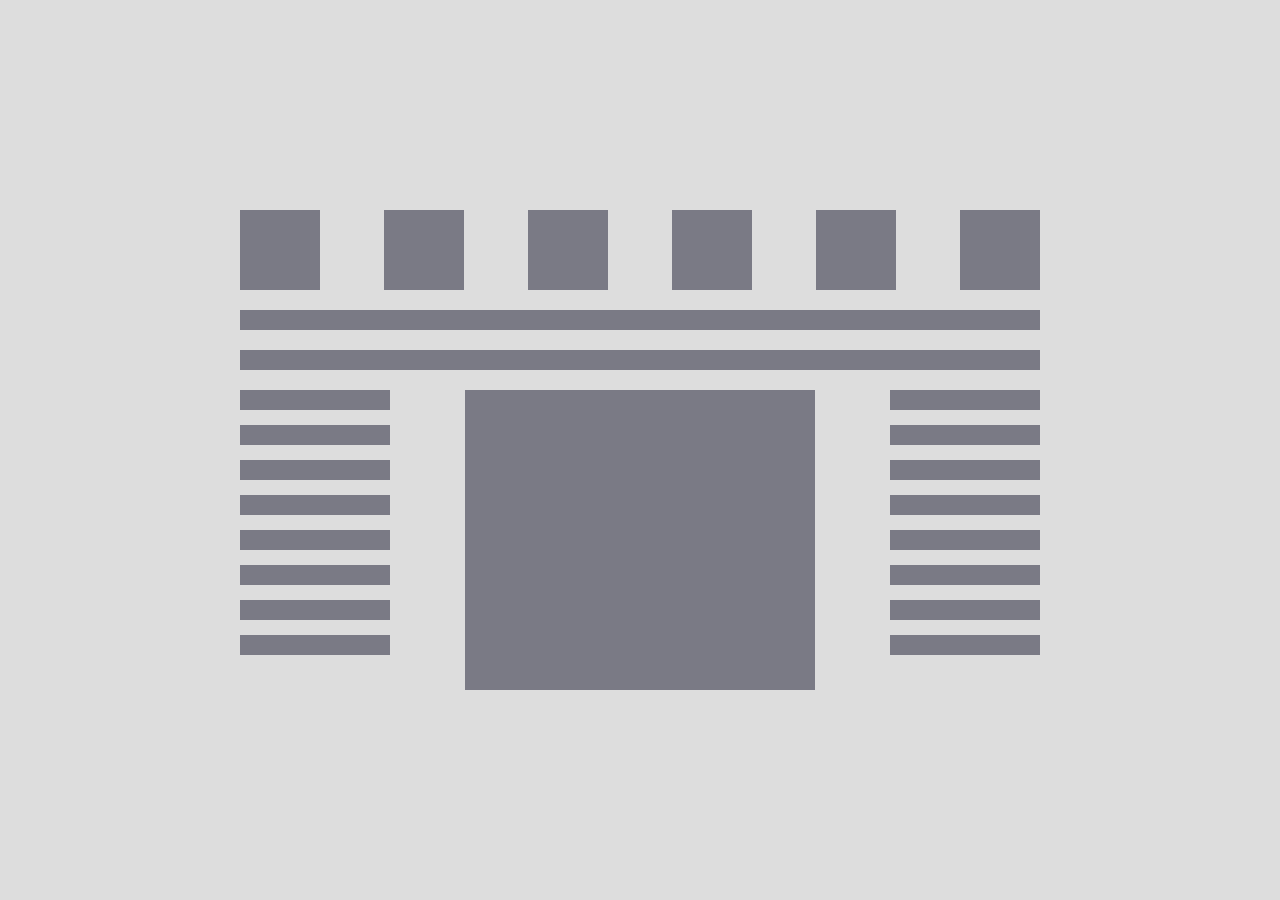
==== cssbattle/214/index.html @ 02d0e3ca "Homework 9." ====
<!doctype html>
<html lang="en">
  <head>
    <meta charset="UTF-8" />
    <meta name="viewport" content="width=device-width, initial-scale=1.0" />
    <link rel="stylesheet" href="main.css" />
    <title>Document</title>
  </head>
  <body>
    <div class="layout">
      <div class="top-boxes">
        <div></div>
        <div></div>
        <div></div>
        <div></div>
        <div></div>
        <div></div>
      </div>

      <div class="line"></div>
      <div class="line"></div>

      <div class="middle">
        <div class="side left">
          <div></div>
          <div></div>
          <div></div>
          <div></div>
          <div></div>
          <div></div>
          <div></div>
          <div></div>
        </div>

        <div class="center-box"></div>

        <div class="side right">
          <div></div>
          <div></div>
          <div></div>
          <div></div>
          <div></div>
          <div></div>
          <div></div>
          <div></div>
        </div>
      </div>
    </div>
  </body>
</html>
---- cssbattle/214/main.css ----
* {
  margin: 0;
  padding: 0;
  box-sizing: border-box;
}

body {
  height: 100vh;
  display: flex;
  justify-content: center;
  align-items: center;
  background: #ddd;
}

.layout {
  width: 800px;
  display: flex;
  flex-direction: column;
  gap: 20px;
}

.top-boxes {
  display: flex;
  justify-content: space-between;
}

.top-boxes div {
  width: 80px;
  height: 80px;
  background: #7a7a85;
}

.line {
  height: 20px;
  background: #7a7a85;
}

.middle {
  display: flex;
  justify-content: space-between;
}

.side {
  display: flex;
  flex-direction: column;
  gap: 15px;
}

.side div {
  width: 150px;
  height: 20px;
  background: #7a7a85;
}

.center-box {
  width: 350px;
  height: 300px;
  background: #7a7a85;
}
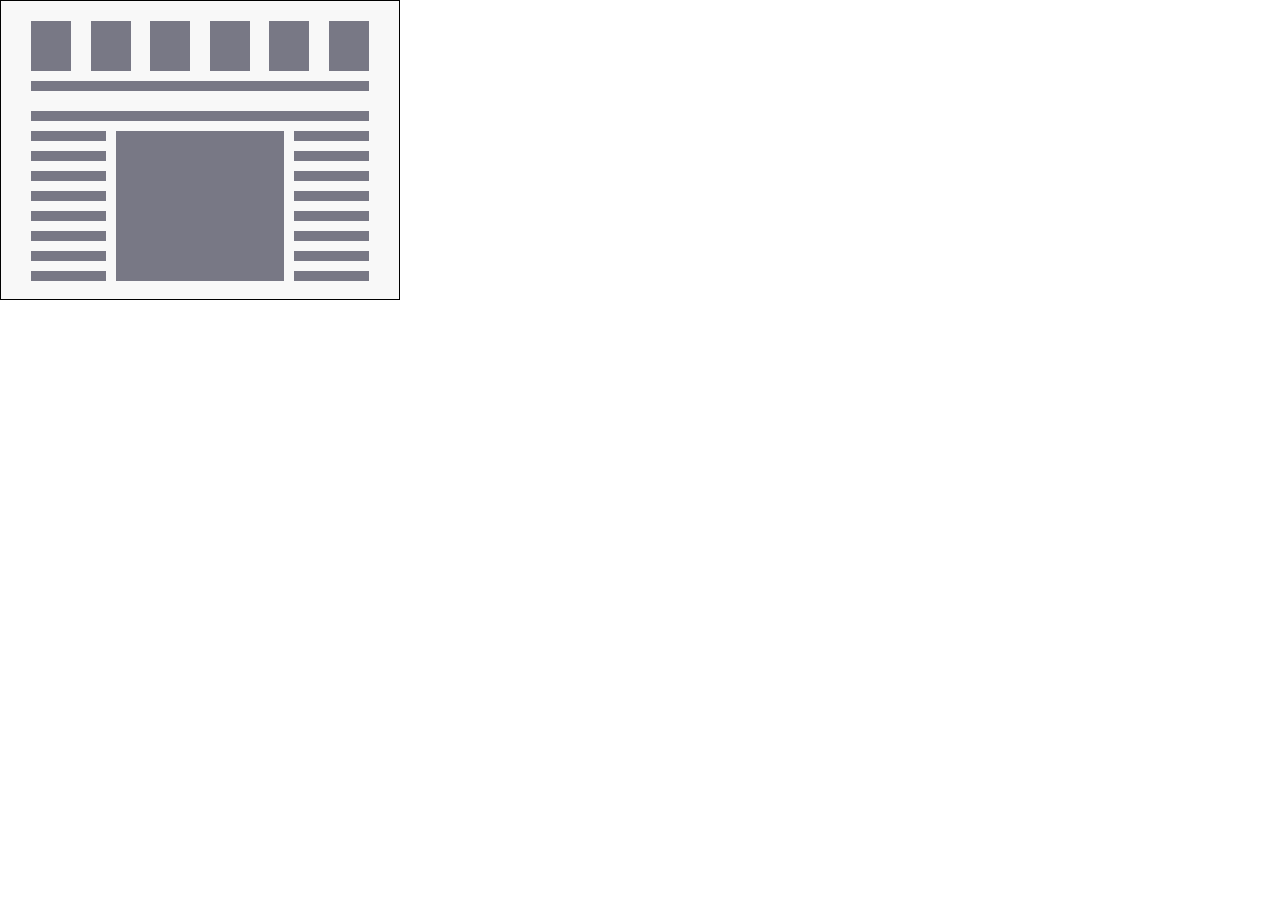
==== commit e5de0e8f: "Adding missing css battles." ====
--- a/cssbattle/214/index.html
+++ b/cssbattle/214/index.html
@@ -7,42 +7,40 @@
     <title>Document</title>
   </head>
   <body>
-    <div class="layout">
-      <div class="top-boxes">
-        <div></div>
-        <div></div>
-        <div></div>
-        <div></div>
-        <div></div>
-        <div></div>
+    <div class="container">
+      <div class="r1">
+        <div class="rect"></div>
+        <div class="rect"></div>
+        <div class="rect"></div>
+        <div class="rect"></div>
+        <div class="rect"></div>
+        <div class="rect"></div>
       </div>
-
-      <div class="line"></div>
-      <div class="line"></div>
-
-      <div class="middle">
-        <div class="side left">
-          <div></div>
-          <div></div>
-          <div></div>
-          <div></div>
-          <div></div>
-          <div></div>
-          <div></div>
-          <div></div>
+      <div class="r2">
+        <div class="line"></div>
+        <div class="line"></div>
+      </div>
+      <div class="r3">
+        <div class="cascade">
+          <div class="shortLine"></div>
+          <div class="shortLine"></div>
+          <div class="shortLine"></div>
+          <div class="shortLine"></div>
+          <div class="shortLine"></div>
+          <div class="shortLine"></div>
+          <div class="shortLine"></div>
+          <div class="shortLine"></div>
         </div>
-
-        <div class="center-box"></div>
-
-        <div class="side right">
-          <div></div>
-          <div></div>
-          <div></div>
-          <div></div>
-          <div></div>
-          <div></div>
-          <div></div>
-          <div></div>
+        <div class="square"></div>
+        <div class="cascade">
+          <div class="shortLine"></div>
+          <div class="shortLine"></div>
+          <div class="shortLine"></div>
+          <div class="shortLine"></div>
+          <div class="shortLine"></div>
+          <div class="shortLine"></div>
+          <div class="shortLine"></div>
+          <div class="shortLine"></div>
         </div>
       </div>
     </div>
--- a/cssbattle/214/main.css
+++ b/cssbattle/214/main.css
@@ -1,59 +1,54 @@
- * {
+* {
   margin: 0;
   padding: 0;
   box-sizing: border-box;
 }
+.container {
+  width: 400px;
+  height: 300px;
+  background: #f8f8f8;
+  border: 1px solid #000;
+  padding: 20px 30px;
+  display: flex;
+  flex-direction: column;
+  gap: 10px;
+}
+.r1 {
+  display: flex;
+  justify-content: space-between;
 
-body {
-  height: 100vh;
-  display: flex;
-  justify-content: center;
-  align-items: center;
-  background: #ddd;
 }
-
-.layout {
-  width: 800px;
+.r2 {
   display: flex;
   flex-direction: column;
   gap: 20px;
 }
+.r3 {
+  display: flex;
+  gap:10px
 
-.top-boxes {
-  display: flex;
-  justify-content: space-between;
 }
-
-.top-boxes div {
-  width: 80px;
-  height: 80px;
-  background: #7a7a85;
+.rect {
+  width: 40px;
+  height: 50px;
+  background: #787885;
 }
-
 .line {
-  height: 20px;
-  background: #7a7a85;
+  width: 100%;
+  height: 10px;
+  background: #787885;
 }
-
-.middle {
-  display: flex;
-  justify-content: space-between;
-}
-
-.side {
+.cascade {
   display: flex;
   flex-direction: column;
-  gap: 15px;
+  gap: 10px;
 }
-
-.side div {
-  width: 150px;
-  height: 20px;
-  background: #7a7a85;
+.shortLine {
+  width: 75px;
+  height: 10px;
+  background: #787885;
 }
-
-.center-box {
-  width: 350px;
-  height: 300px;
-  background: #7a7a85;
-}+.square {
+  background: #787885;
+  flex-grow: 1;
+}
